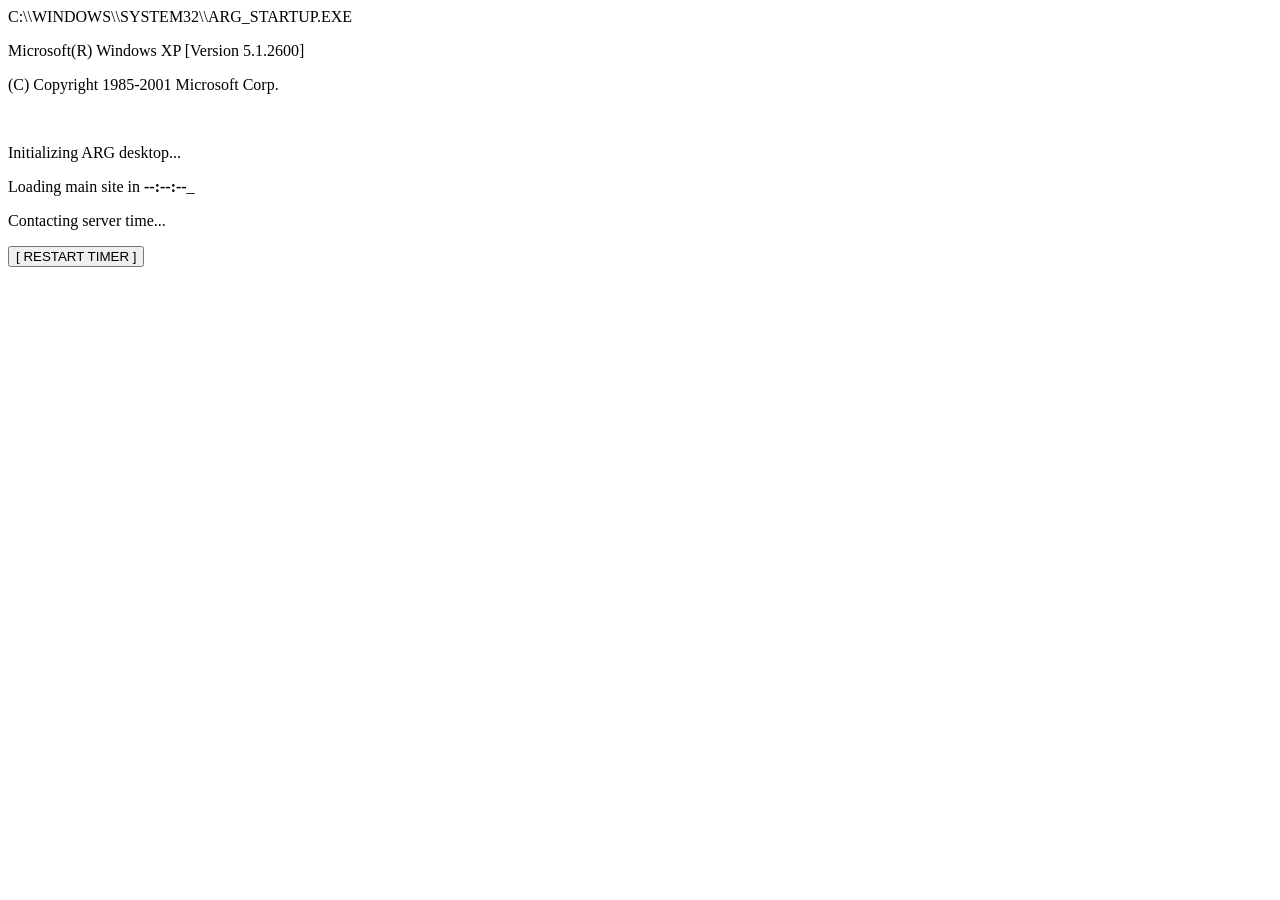
==== nginx/index.html @ c7edfbcb "added timer for nginx" ====
<!DOCTYPE html>
<html lang="en">
<head>
  <meta charset="UTF-8" />
  <meta name="viewport" content="width=device-width, initial-scale=1.0" />
  <title>ARG Startup</title>
  <link rel="stylesheet" href="/index.css" />
</head>
<body>
  <main class="dos-window" aria-live="polite">
    <div class="dos-title">C:\\WINDOWS\\SYSTEM32\\ARG_STARTUP.EXE</div>
    <div class="dos-screen">
      <p>Microsoft(R) Windows XP [Version 5.1.2600]</p>
      <p>(C) Copyright 1985-2001 Microsoft Corp.</p>
      <p class="blank">&nbsp;</p>
      <p>Initializing ARG desktop...</p>
      <p>Loading main site in <strong id="countdown">--:--:--</strong><span class="cursor">_</span></p>
      <div class="progress" aria-hidden="true"><span id="progress-bar"></span></div>
      <p id="status">Contacting server time...</p>
      <div class="actions">
        <button class="dos-button" id="restart" type="button">[ RESTART TIMER ]</button>
      </div>
    </div>
  </main>
  <script src="/index.js" defer></script>
</body>
</html>
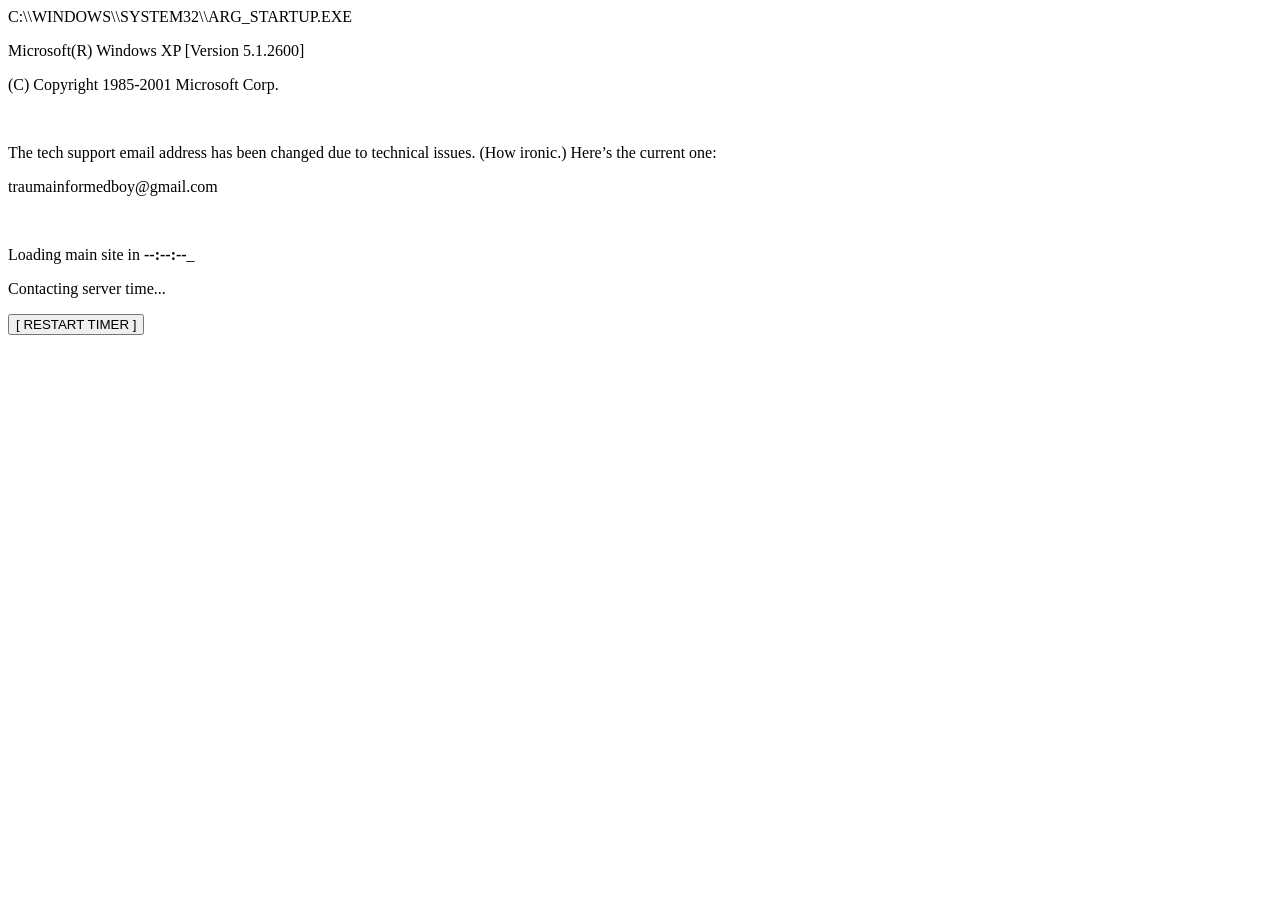
==== commit 2f7000e3: "added suppot for program "My Computer"" ====
--- a/nginx/index.html
+++ b/nginx/index.html
@@ -13,7 +13,9 @@
       <p>Microsoft(R) Windows XP [Version 5.1.2600]</p>
       <p>(C) Copyright 1985-2001 Microsoft Corp.</p>
       <p class="blank">&nbsp;</p>
-      <p>Initializing ARG desktop...</p>
+      <p>The tech support email address has been changed due to technical issues. (How ironic.) Here&rsquo;s the current one:</p>
+      <p>traumainformedboy@gmail.com</p>
+      <p class="blank">&nbsp;</p>
       <p>Loading main site in <strong id="countdown">--:--:--</strong><span class="cursor">_</span></p>
       <div class="progress" aria-hidden="true"><span id="progress-bar"></span></div>
       <p id="status">Contacting server time...</p>
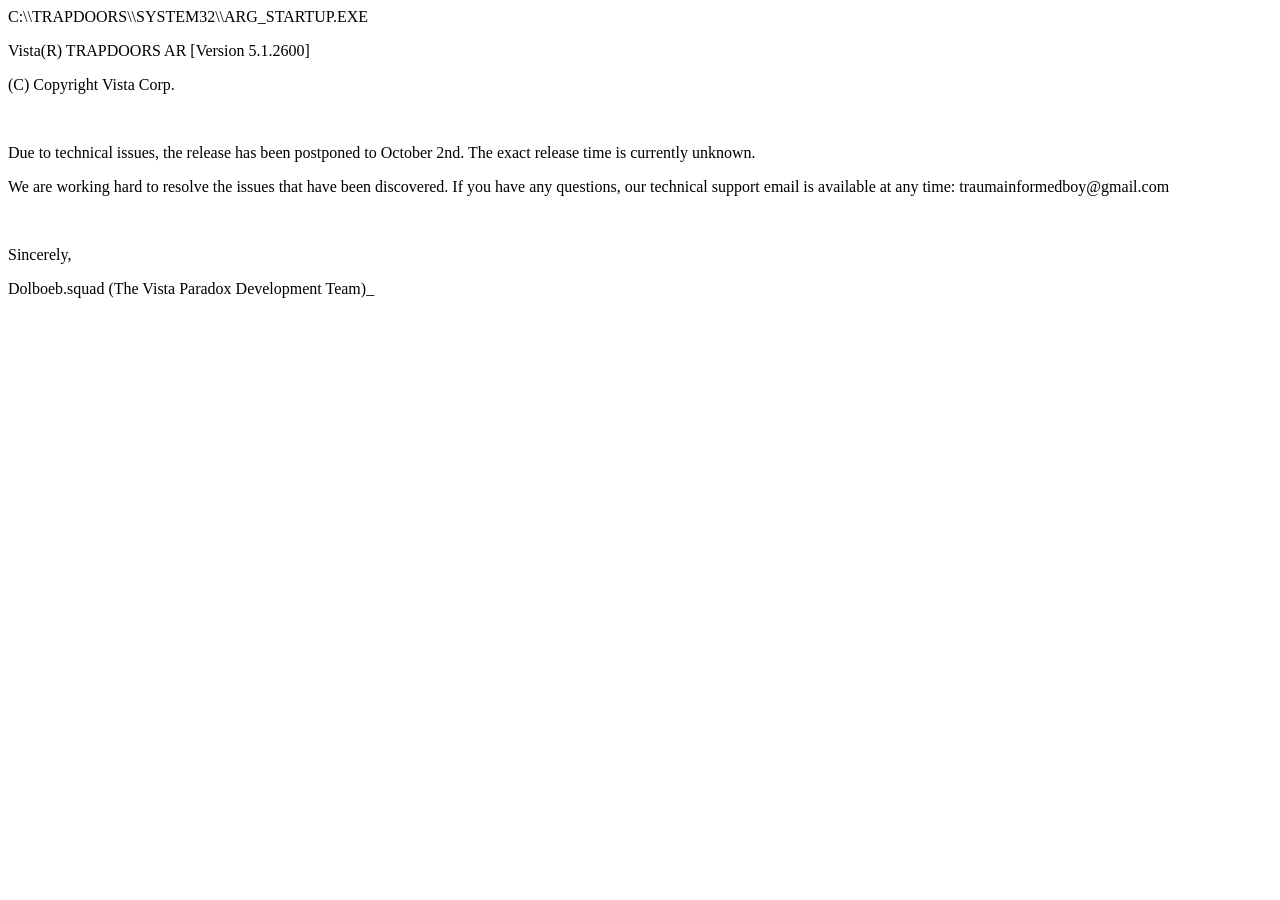
==== commit 7e3254a7: "release is opened by hand (touch RELEASED), startup page shows the postponed message instead of the " ====
--- a/nginx/index.html
+++ b/nginx/index.html
@@ -8,20 +8,16 @@
 </head>
 <body>
   <main class="dos-window" aria-live="polite">
-    <div class="dos-title">C:\\WINDOWS\\SYSTEM32\\ARG_STARTUP.EXE</div>
+    <div class="dos-title">C:\\TRAPDOORS\\SYSTEM32\\ARG_STARTUP.EXE</div>
     <div class="dos-screen">
-      <p>Microsoft(R) Windows XP [Version 5.1.2600]</p>
-      <p>(C) Copyright 1985-2001 Microsoft Corp.</p>
+      <p>Vista(R) TRAPDOORS AR [Version 5.1.2600]</p>
+      <p>(C) Copyright Vista Corp.</p>
       <p class="blank">&nbsp;</p>
-      <p>The tech support email address has been changed due to technical issues. (How ironic.) Here&rsquo;s the current one:</p>
-      <p>traumainformedboy@gmail.com</p>
+      <p>Due to technical issues, the release has been postponed to October 2nd. The exact release time is currently unknown.</p>
+      <p>We are working hard to resolve the issues that have been discovered. If you have any questions, our technical support email is available at any time: traumainformedboy@gmail.com</p>
       <p class="blank">&nbsp;</p>
-      <p>Loading main site in <strong id="countdown">--:--:--</strong><span class="cursor">_</span></p>
-      <div class="progress" aria-hidden="true"><span id="progress-bar"></span></div>
-      <p id="status">Contacting server time...</p>
-      <div class="actions">
-        <button class="dos-button" id="restart" type="button">[ RESTART TIMER ]</button>
-      </div>
+      <p>Sincerely,</p>
+      <p>Dolboeb.squad (The Vista Paradox Development Team)<span class="cursor">_</span></p>
     </div>
   </main>
   <script src="/index.js" defer></script>
